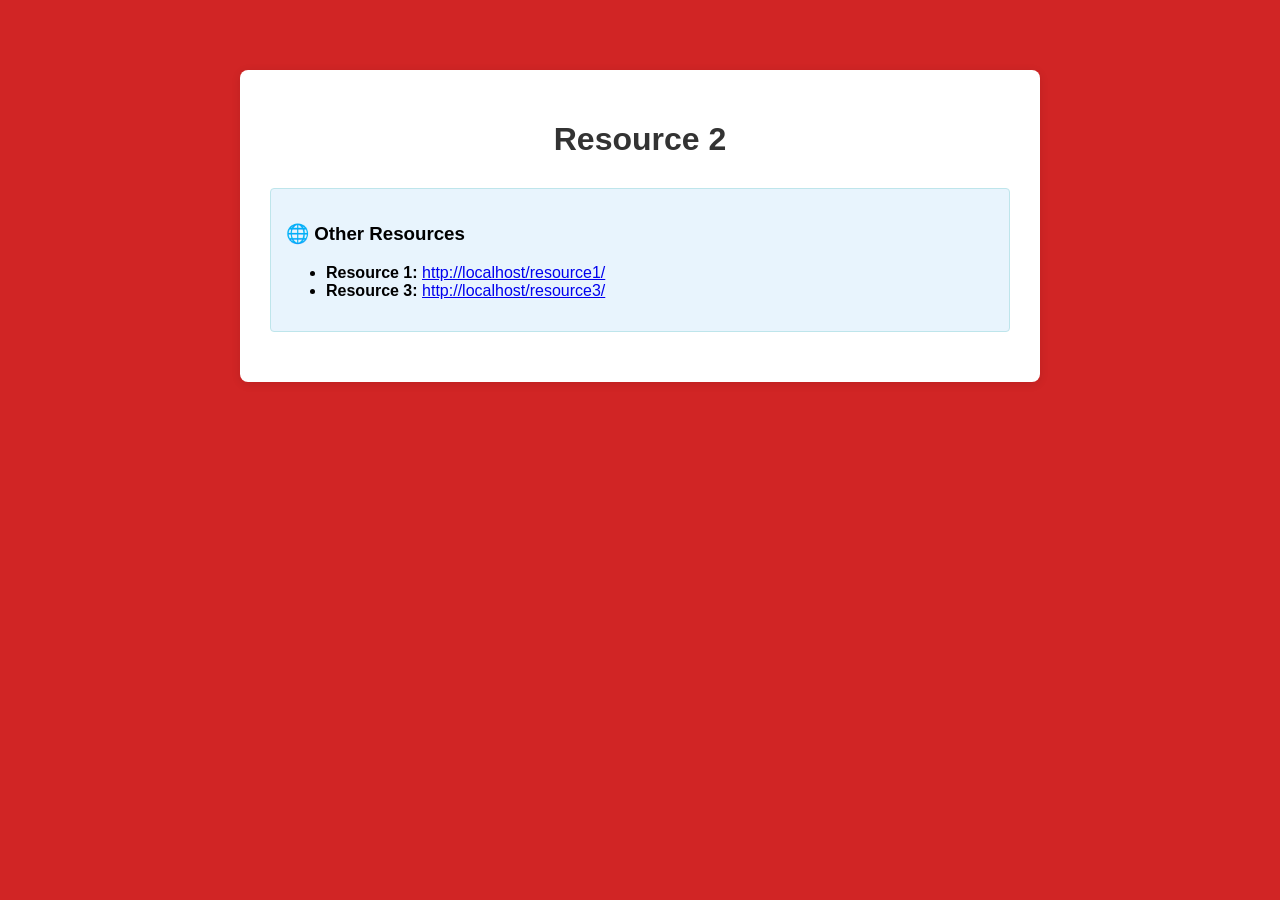
==== resources/resource2/index.html @ fe77bcb4 "Initial Commit" ====
<!DOCTYPE html>
<html lang="en">

<head>
  <meta charset="UTF-8">
  <meta name="viewport" content="width=device-width, initial-scale=1.0">
  <title>APISIX + Keycloak Demo Resource 2</title>
  <style>
    body {
      font-family: Arial, sans-serif;
      max-width: 800px;
      margin: 50px auto;
      padding: 20px;
      background-color: #d12525ff;
    }

    .container {
      background: white;
      padding: 30px;
      border-radius: 8px;
      box-shadow: 0 2px 10px rgba(0, 0, 0, 0.1);
    }

    .header {
      text-align: center;
      color: #333;
      margin-bottom: 30px;
    }

    .info-box {
      background: #e8f4fd;
      border: 1px solid #bee5eb;
      border-radius: 4px;
      padding: 15px;
      margin: 20px 0;
    }

    .success {
      background: #d4edda;
      border-color: #c3e6cb;
      color: #155724;
    }

    .logout-btn {
      background: #dc3545;
      color: white;
      padding: 10px 20px;
      border: none;
      border-radius: 4px;
      cursor: pointer;
      text-decoration: none;
      display: inline-block;
    }

    .logout-btn:hover {
      background: #c82333;
    }
  </style>
</head>

<body>
  <div class="container">
    <div class="header">
      <h1>Resource 2</h1>
    </div>

    <!-- 
    <div class="info-box success">
      <h3>✅ Authentication Successful!</h3>
      <p>If you can see this page, it means:</p>
      <ul>
        <li>APISIX successfully redirected you to Keycloak for login</li>
        <li>Keycloak authenticated your credentials</li>
        <li>APISIX received the callback and created a session</li>
        <li>You are now accessing this protected frontend through APISIX</li>
      </ul>
    </div> 
    -->

    <div class="info-box">
      <h3>🌐 Other Resources</h3>
      <ul>
        <li><strong>Resource 1:</strong> <a href="http://localhost/resource1/">http://localhost/resource1/</a></li>
        <li><strong>Resource 3:</strong> <a href="http://localhost/resource3/">http://localhost/resource3/</a></li>
      </ul>
    </div>

    <!--
    <div style="text-align: center; margin-top: 30px;">
      <a href="/logout" class="logout-btn">🚪 Logout</a>
    </div>
    -->
  </div>
</body>

</html>
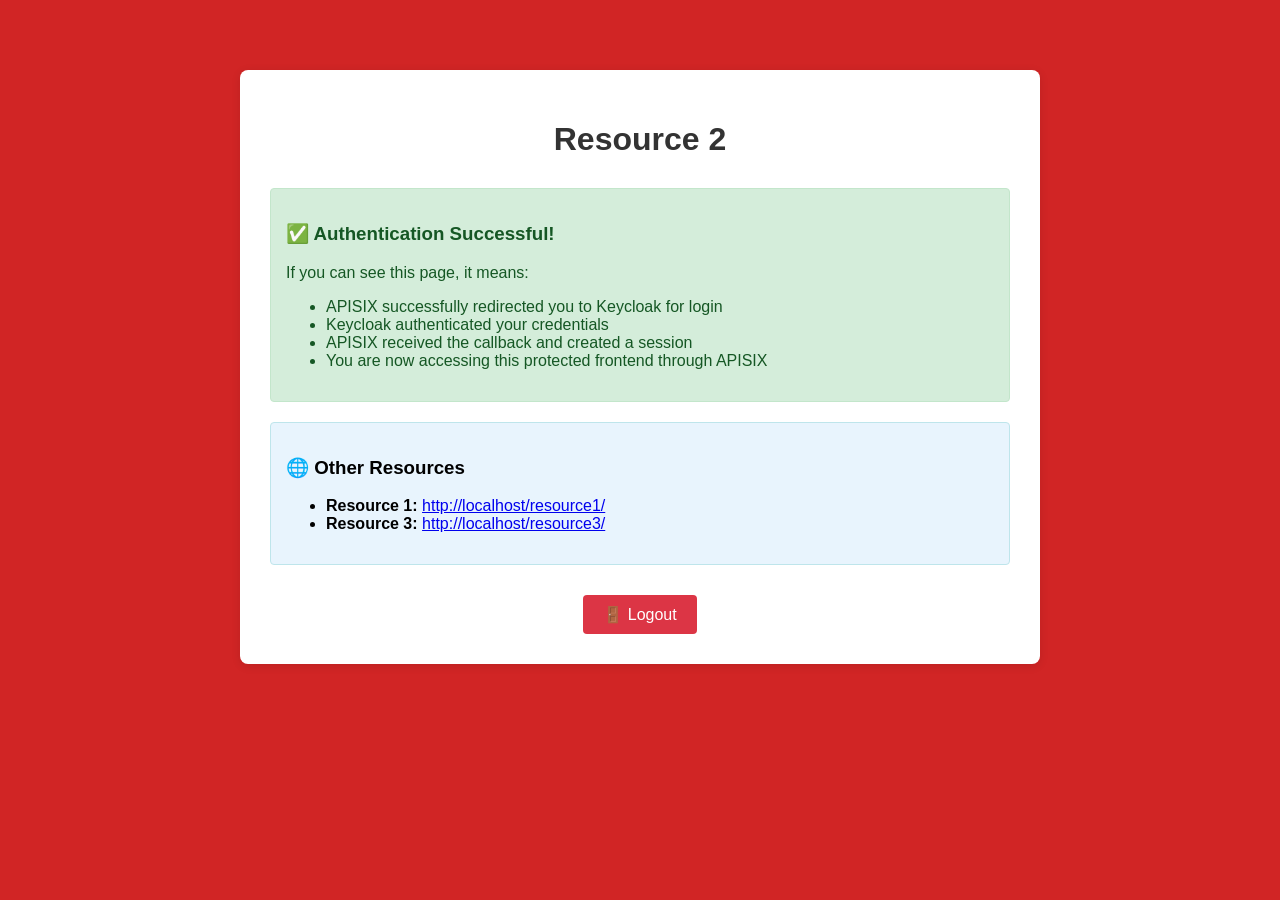
==== commit 3bc6f075: "feat : added authorization and access denied pages" ====
--- a/resources/resource2/index.html
+++ b/resources/resource2/index.html
@@ -64,7 +64,6 @@
       <h1>Resource 2</h1>
     </div>
 
-    <!-- 
     <div class="info-box success">
       <h3>✅ Authentication Successful!</h3>
       <p>If you can see this page, it means:</p>
@@ -75,7 +74,6 @@
         <li>You are now accessing this protected frontend through APISIX</li>
       </ul>
     </div> 
-    -->
 
     <div class="info-box">
       <h3>🌐 Other Resources</h3>
@@ -85,11 +83,9 @@
       </ul>
     </div>
 
-    <!--
     <div style="text-align: center; margin-top: 30px;">
       <a href="/logout" class="logout-btn">🚪 Logout</a>
     </div>
-    -->
   </div>
 </body>
 
